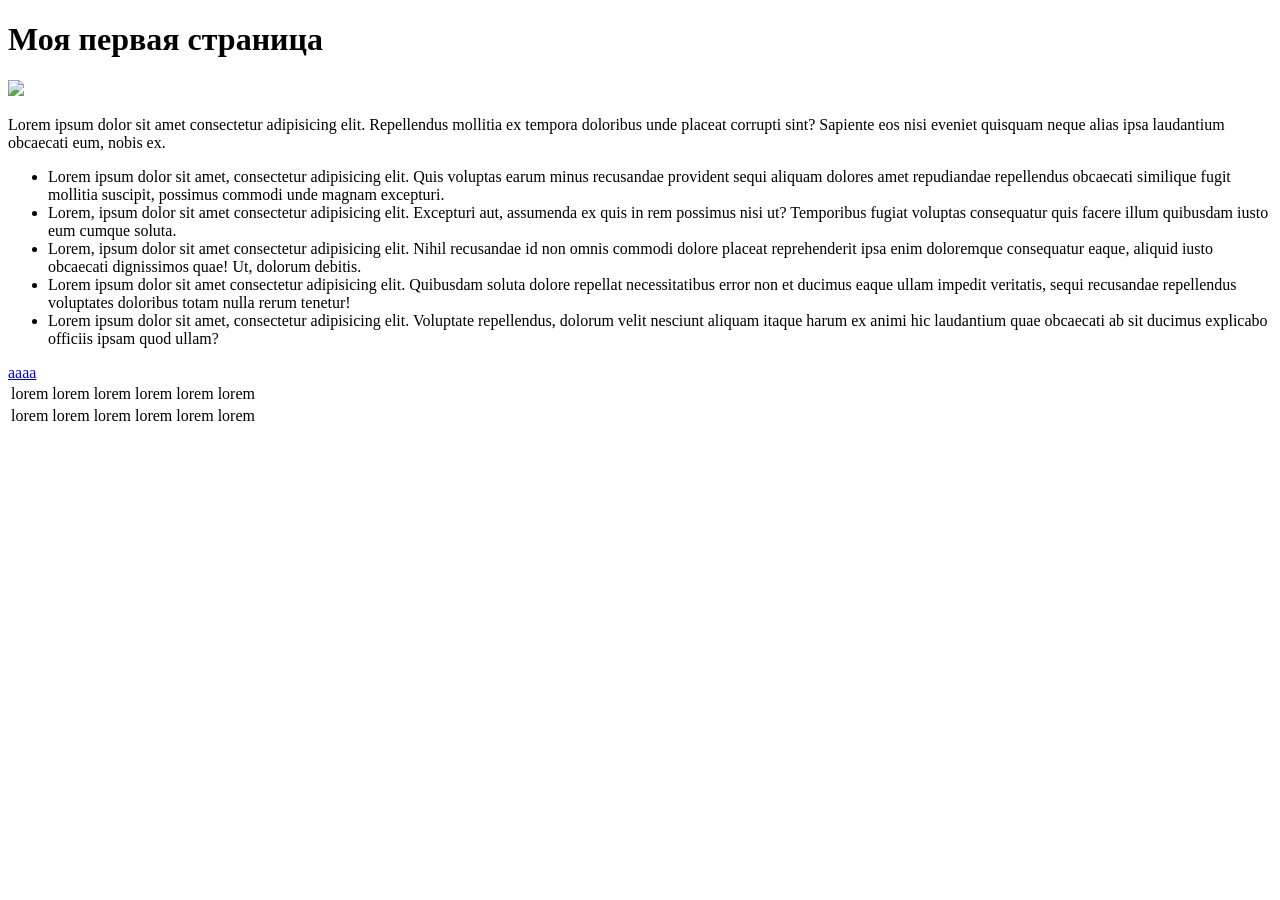
==== index.html @ f16d5b26 "a" ====
<!DOCTYPE html>
<html lang="en">
<head>
    <meta charset="UTF-8">
    <meta name="viewport" content="width=device-width, initial-scale=1.0">
    <title>мой первый сайт</title>
</head>
<body>
    <h1>Моя первая страница</h1>
    <div>
        <img src="C:\Users\Student\Downloads\73719750456028e7d61aa64da202cbd8.jpg">
        <p>Lorem ipsum dolor sit amet consectetur adipisicing elit. Repellendus mollitia ex tempora doloribus unde placeat corrupti sint? Sapiente eos nisi eveniet quisquam neque alias ipsa laudantium obcaecati eum, nobis ex.</p>
</div>
<ul>
    <li>Lorem ipsum dolor sit amet, consectetur adipisicing elit. Quis voluptas earum minus recusandae provident sequi aliquam dolores amet repudiandae repellendus obcaecati similique fugit mollitia suscipit, possimus commodi unde magnam excepturi.</li>
    <li>Lorem, ipsum dolor sit amet consectetur adipisicing elit. Excepturi aut, assumenda ex quis in rem possimus nisi ut? Temporibus fugiat voluptas consequatur quis facere illum quibusdam iusto eum cumque soluta.</li>
    <li>Lorem, ipsum dolor sit amet consectetur adipisicing elit. Nihil recusandae id non omnis commodi dolore placeat reprehenderit ipsa enim doloremque consequatur eaque, aliquid iusto obcaecati dignissimos quae! Ut, dolorum debitis.</li>
    <li>Lorem ipsum dolor sit amet consectetur adipisicing elit. Quibusdam soluta dolore repellat necessitatibus error non et ducimus eaque ullam impedit veritatis, sequi recusandae repellendus voluptates doloribus totam nulla rerum tenetur!</li>
    <li>Lorem ipsum dolor sit amet, consectetur adipisicing elit. Voluptate repellendus, dolorum velit nesciunt aliquam itaque harum ex animi hic laudantium quae obcaecati ab sit ducimus explicabo officiis ipsam quod ullam?</li>
</ul>
<a href="https://ufampk.ru/">аааа</a>
<table>
    <tr>
        <td>lorem</td>
        <td>lorem</td>
        <td>lorem</td>
        <td>lorem</td>
        <td>lorem</td>
        <td>lorem</td>
    </tr>
    <tr>
        <td>lorem</td>
        <td>lorem</td>
        <td>lorem</td>
        <td>lorem</td>
        <td>lorem</td>
        <td>lorem</td>
    </tr>
</table>
</body>
</html>
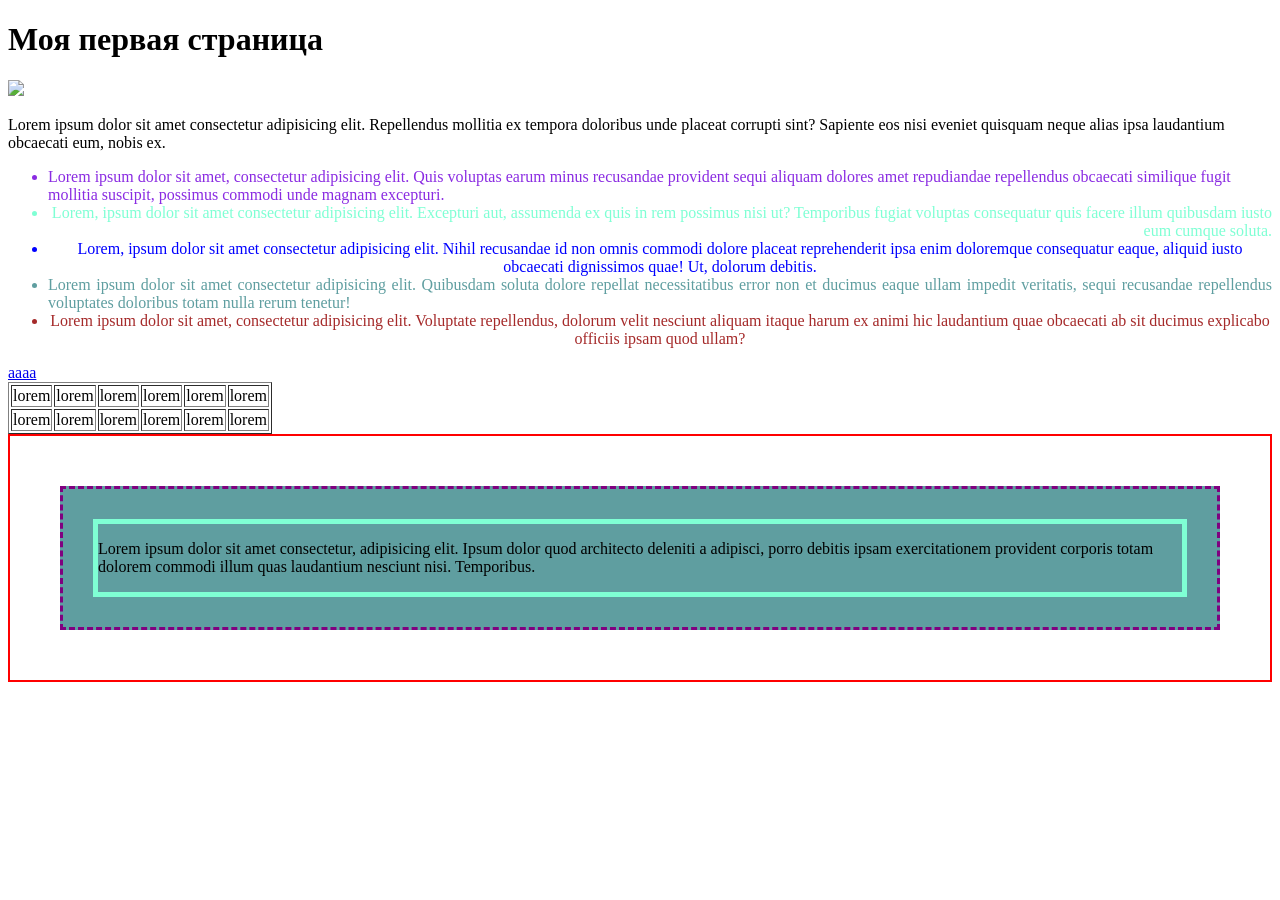
==== commit 1fdbf71c: "g" ====
--- a/index.html
+++ b/index.html
@@ -4,6 +4,7 @@
     <meta charset="UTF-8">
     <meta name="viewport" content="width=device-width, initial-scale=1.0">
     <title>мой первый сайт</title>
+    <link rel="stylesheet" href="style.css">
 </head>
 <body>
     <h1>Моя первая страница</h1>
@@ -12,14 +13,14 @@
         <p>Lorem ipsum dolor sit amet consectetur adipisicing elit. Repellendus mollitia ex tempora doloribus unde placeat corrupti sint? Sapiente eos nisi eveniet quisquam neque alias ipsa laudantium obcaecati eum, nobis ex.</p>
 </div>
 <ul>
-    <li>Lorem ipsum dolor sit amet, consectetur adipisicing elit. Quis voluptas earum minus recusandae provident sequi aliquam dolores amet repudiandae repellendus obcaecati similique fugit mollitia suscipit, possimus commodi unde magnam excepturi.</li>
-    <li>Lorem, ipsum dolor sit amet consectetur adipisicing elit. Excepturi aut, assumenda ex quis in rem possimus nisi ut? Temporibus fugiat voluptas consequatur quis facere illum quibusdam iusto eum cumque soluta.</li>
-    <li>Lorem, ipsum dolor sit amet consectetur adipisicing elit. Nihil recusandae id non omnis commodi dolore placeat reprehenderit ipsa enim doloremque consequatur eaque, aliquid iusto obcaecati dignissimos quae! Ut, dolorum debitis.</li>
-    <li>Lorem ipsum dolor sit amet consectetur adipisicing elit. Quibusdam soluta dolore repellat necessitatibus error non et ducimus eaque ullam impedit veritatis, sequi recusandae repellendus voluptates doloribus totam nulla rerum tenetur!</li>
-    <li>Lorem ipsum dolor sit amet, consectetur adipisicing elit. Voluptate repellendus, dolorum velit nesciunt aliquam itaque harum ex animi hic laudantium quae obcaecati ab sit ducimus explicabo officiis ipsam quod ullam?</li>
+    <li class="a">Lorem ipsum dolor sit amet, consectetur adipisicing elit. Quis voluptas earum minus recusandae provident sequi aliquam dolores amet repudiandae repellendus obcaecati similique fugit mollitia suscipit, possimus commodi unde magnam excepturi.</li>
+    <li class="b">Lorem, ipsum dolor sit amet consectetur adipisicing elit. Excepturi aut, assumenda ex quis in rem possimus nisi ut? Temporibus fugiat voluptas consequatur quis facere illum quibusdam iusto eum cumque soluta.</li>
+    <li class="c">Lorem, ipsum dolor sit amet consectetur adipisicing elit. Nihil recusandae id non omnis commodi dolore placeat reprehenderit ipsa enim doloremque consequatur eaque, aliquid iusto obcaecati dignissimos quae! Ut, dolorum debitis.</li>
+    <li class="d">Lorem ipsum dolor sit amet consectetur adipisicing elit. Quibusdam soluta dolore repellat necessitatibus error non et ducimus eaque ullam impedit veritatis, sequi recusandae repellendus voluptates doloribus totam nulla rerum tenetur!</li>
+    <li class="e">Lorem ipsum dolor sit amet, consectetur adipisicing elit. Voluptate repellendus, dolorum velit nesciunt aliquam itaque harum ex animi hic laudantium quae obcaecati ab sit ducimus explicabo officiis ipsam quod ullam?</li>
 </ul>
 <a href="https://ufampk.ru/">аааа</a>
-<table>
+<table border="1">
     <tr>
         <td>lorem</td>
         <td>lorem</td>
@@ -37,5 +38,12 @@
         <td>lorem</td>
     </tr>
 </table>
+<div id="p">
+    <div id="ch">
+        <div id="v">
+            <p>Lorem ipsum dolor sit amet consectetur, adipisicing elit. Ipsum dolor quod architecto deleniti a adipisci, porro debitis ipsam exercitationem provident corporis totam dolorem commodi illum quas laudantium nesciunt nisi. Temporibus.</p>
+        </div>
+    </div>
+</div>
 </body>
 </html>
--- a/style.css
+++ b/style.css
@@ -0,0 +1,37 @@
+.a {
+    text-align: left;
+    color: blueviolet;
+}
+.b {
+    text-align: right;
+    color: aquamarine;
+}
+.c {
+    text-align: center;
+    color: blue;
+}
+.d {
+    text-align: justify;
+    color: cadetblue;
+}
+.e {
+    text-align: center;
+    color: brown;
+}
+body {
+    background-image: url(https://mega-print23.ru/thumb/2/LXHhcM9pz42TOLBVO66Psg/r/d/2022-sivol-goda-kartinka.png);
+}
+#p {
+    border: 2px solid red;
+}
+
+#ch {
+    border: 3px dashed purple;
+    margin: 50px;
+    background-color: cadetblue;
+}
+
+#v {
+    border: 5px solid aquamarine;
+    margin: 30px;
+}
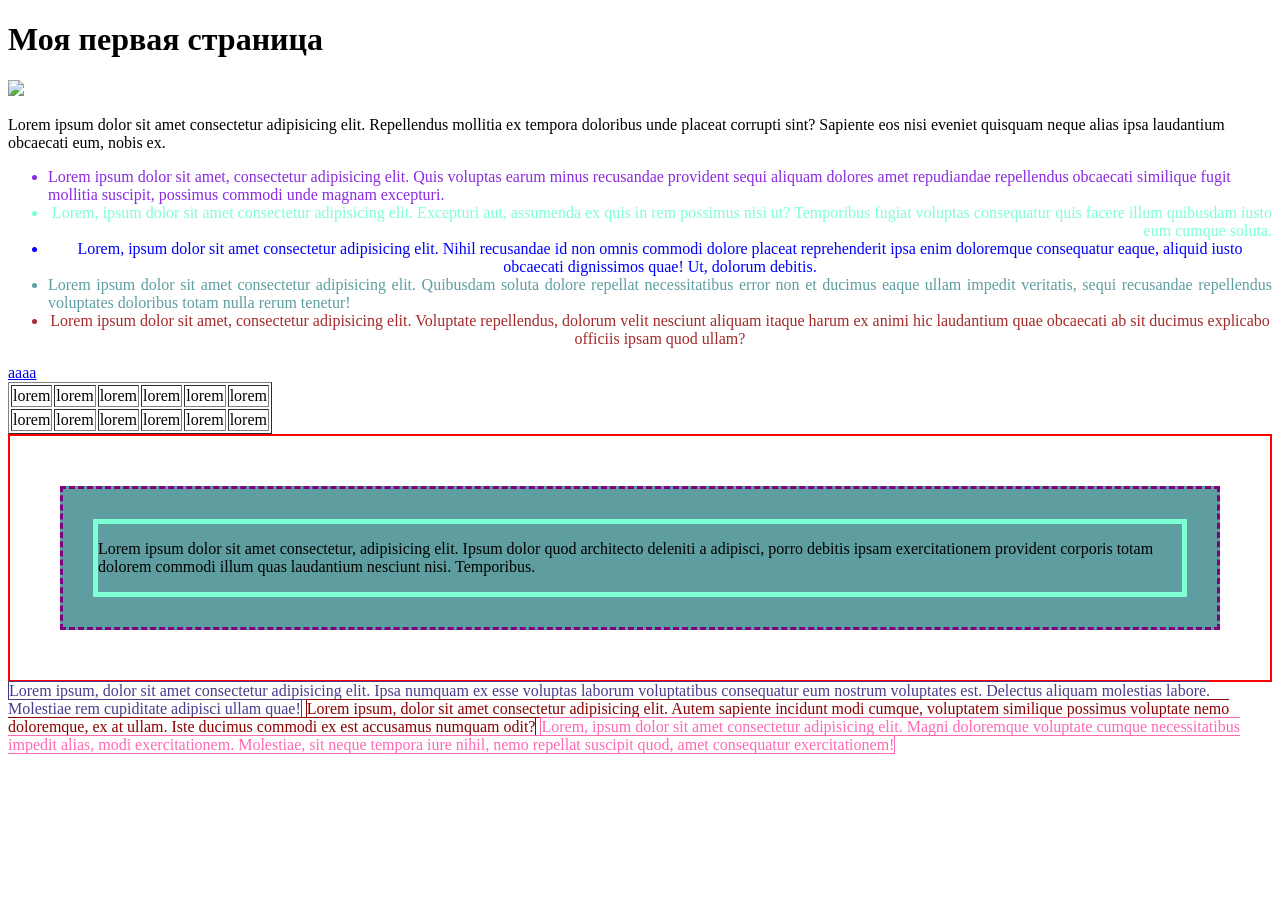
==== commit bf860eac: "m" ====
--- a/index.html
+++ b/index.html
@@ -45,5 +45,8 @@
         </div>
     </div>
 </div>
+<span class="r">Lorem ipsum, dolor sit amet consectetur adipisicing elit. Ipsa numquam ex esse voluptas laborum voluptatibus consequatur eum nostrum voluptates est. Delectus aliquam molestias labore. Molestiae rem cupiditate adipisci ullam quae!</span>
+<span class="t">Lorem ipsum, dolor sit amet consectetur adipisicing elit. Autem sapiente incidunt modi cumque, voluptatem similique possimus voluptate nemo doloremque, ex at ullam. Iste ducimus commodi ex est accusamus numquam odit?</span>
+<span class="j">Lorem, ipsum dolor sit amet consectetur adipisicing elit. Magni doloremque voluptate cumque necessitatibus impedit alias, modi exercitationem. Molestiae, sit neque tempora iure nihil, nemo repellat suscipit quod, amet consequatur exercitationem!</span>
 </body>
 </html>
--- a/style.css
+++ b/style.css
@@ -34,4 +34,19 @@
 #v {
     border: 5px solid aquamarine;
     margin: 30px;
+}
+
+.r {
+    color: darkslateblue;
+    border: 1px solid;
+}
+
+.t {
+    color: darkred;
+    border: 1px solid;
+}
+
+.j {
+    color: hotpink;
+    border: 1px solid;
 }
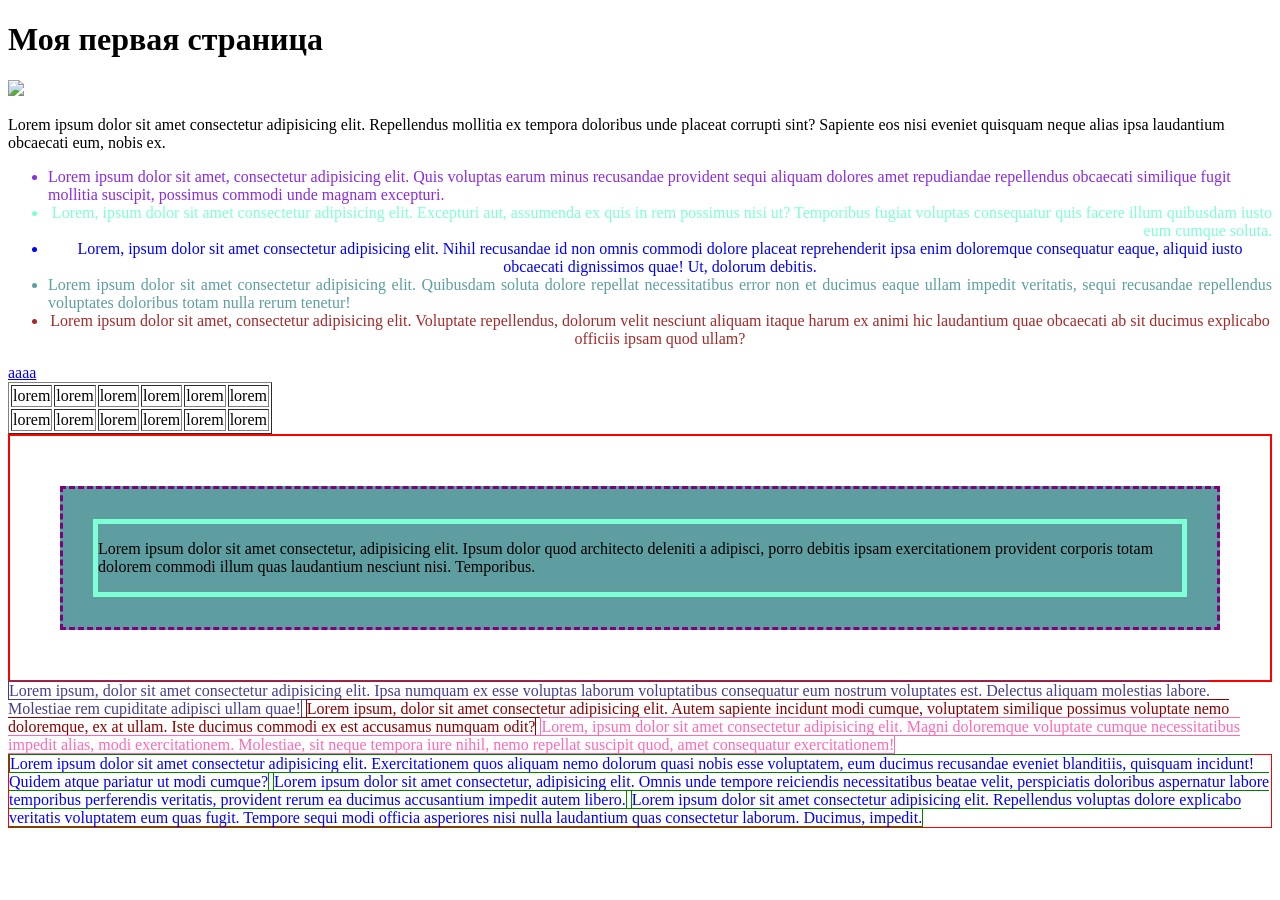
==== commit 83d519b1: "l" ====
--- a/index.html
+++ b/index.html
@@ -48,5 +48,10 @@
 <span class="r">Lorem ipsum, dolor sit amet consectetur adipisicing elit. Ipsa numquam ex esse voluptas laborum voluptatibus consequatur eum nostrum voluptates est. Delectus aliquam molestias labore. Molestiae rem cupiditate adipisci ullam quae!</span>
 <span class="t">Lorem ipsum, dolor sit amet consectetur adipisicing elit. Autem sapiente incidunt modi cumque, voluptatem similique possimus voluptate nemo doloremque, ex at ullam. Iste ducimus commodi ex est accusamus numquam odit?</span>
 <span class="j">Lorem, ipsum dolor sit amet consectetur adipisicing elit. Magni doloremque voluptate cumque necessitatibus impedit alias, modi exercitationem. Molestiae, sit neque tempora iure nihil, nemo repellat suscipit quod, amet consequatur exercitationem!</span>
+<div class="bl">
+    <div class="z"><p class="n">Lorem ipsum dolor sit amet consectetur adipisicing elit. Exercitationem quos aliquam nemo dolorum quasi nobis esse voluptatem, eum ducimus recusandae eveniet blanditiis, quisquam incidunt! Quidem atque pariatur ut modi cumque?</p></div>
+    <div class="z"><p class="n">Lorem ipsum dolor sit amet consectetur, adipisicing elit. Omnis unde tempore reiciendis necessitatibus beatae velit, perspiciatis doloribus aspernatur labore temporibus perferendis veritatis, provident rerum ea ducimus accusantium impedit autem libero.</p></div>
+    <div class="z"><p class="n">Lorem ipsum dolor sit amet consectetur adipisicing elit. Repellendus voluptas dolore explicabo veritatis voluptatem eum quas fugit. Tempore sequi modi officia asperiores nisi nulla laudantium quas consectetur laborum. Ducimus, impedit.</p></div>
+</div>
 </body>
 </html>
--- a/style.css
+++ b/style.css
@@ -49,4 +49,19 @@
 .j {
     color: hotpink;
     border: 1px solid;
+}
+
+.bl {
+    display: block;
+    border: 1px solid red;
+}
+
+.z {
+    display: inline;
+    border: 1px solid green;
+}
+
+.n {
+    display: inline;
+    color: blue;
 }
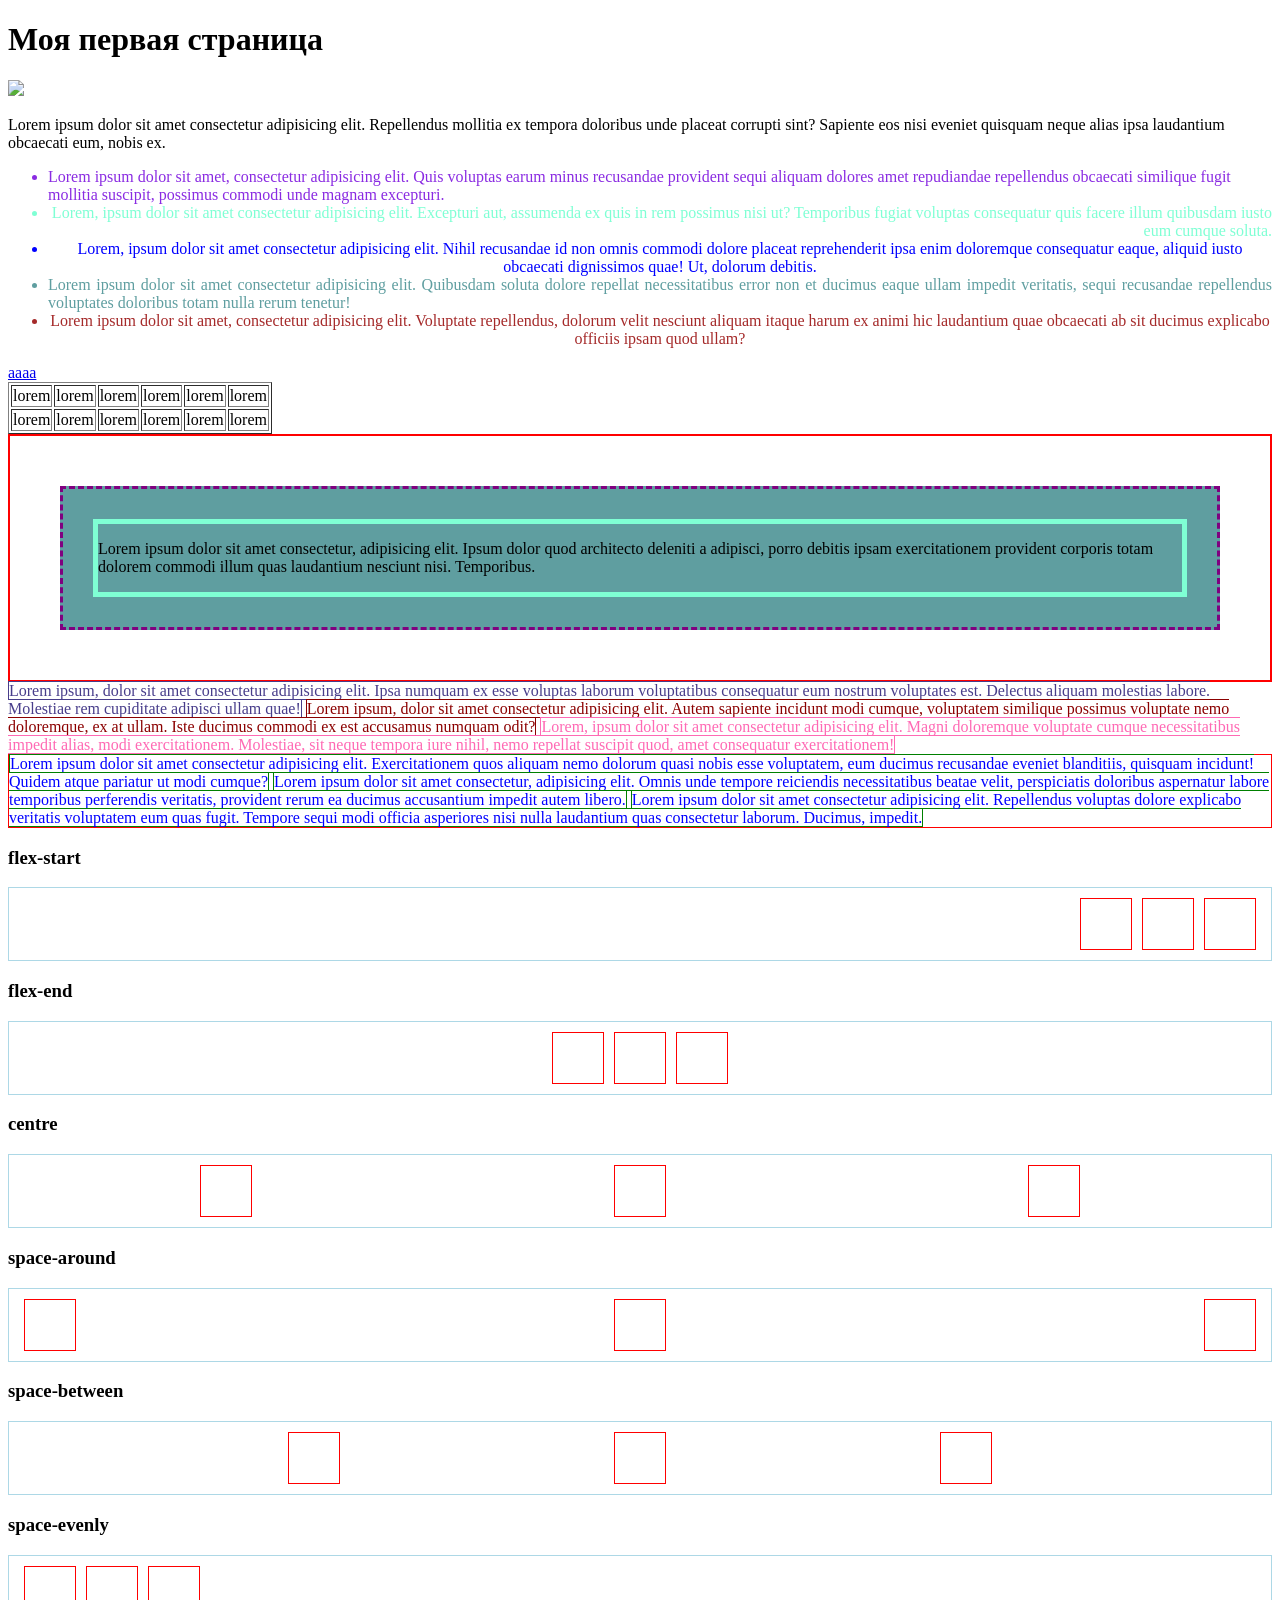
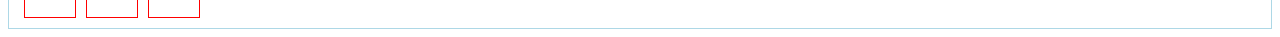
==== commit 0ab3dd01: "r" ====
--- a/index.html
+++ b/index.html
@@ -53,5 +53,41 @@
     <div class="z"><p class="n">Lorem ipsum dolor sit amet consectetur, adipisicing elit. Omnis unde tempore reiciendis necessitatibus beatae velit, perspiciatis doloribus aspernatur labore temporibus perferendis veritatis, provident rerum ea ducimus accusantium impedit autem libero.</p></div>
     <div class="z"><p class="n">Lorem ipsum dolor sit amet consectetur adipisicing elit. Repellendus voluptas dolore explicabo veritatis voluptatem eum quas fugit. Tempore sequi modi officia asperiores nisi nulla laudantium quas consectetur laborum. Ducimus, impedit.</p></div>
 </div>
+<h3>flex-start</h3>
+<div class="d1">
+    <div class="k"></div>
+    <div class="k"></div>
+    <div class="k"></div>
+</div>
+<h3>flex-end</h3>
+<div class="d2">
+    <div class="k"></div>
+    <div class="k"></div>
+    <div class="k"></div>
+</div>
+<h3>centre</h3>
+<div class="d3">
+    <div class="k"></div>
+    <div class="k"></div>
+    <div class="k"></div>
+</div>
+<h3>space-around</h3>
+<div class="d4">
+    <div class="k"></div>
+    <div class="k"></div>
+    <div class="k"></div>
+</div>
+<h3>space-between</h3>
+<div class="d5">
+    <div class="k"></div>
+    <div class="k"></div>
+    <div class="k"></div>
+</div>
+<h3>space-evenly</h3>
+<div class="d6">
+    <div class="k"></div>
+    <div class="k"></div>
+    <div class="k"></div>
+</div>
 </body>
 </html>
--- a/style.css
+++ b/style.css
@@ -64,4 +64,49 @@
 .n {
     display: inline;
     color: blue;
-}+}
+
+.k {
+    width: 50px;
+    height: 50px;
+    border: 1px solid red;
+    margin-left: 5px;
+    margin-right: 5px;
+}
+
+.d1 {
+    display: flex;
+    justify-content: flex-end;
+    border: 1px solid lightblue;
+    padding: 10px;
+}
+.d2 {
+    display: flex;
+    justify-content: center;
+    border: 1px solid lightblue;
+    padding: 10px;
+}
+.d3 {
+    display: flex;
+    justify-content: space-around;
+    border: 1px solid lightblue;
+    padding: 10px;
+}
+.d4 {
+    display: flex;
+    justify-content: space-between;
+    border: 1px solid lightblue;
+    padding: 10px;
+}
+.d5 {
+    display: flex;
+    justify-content: space-evenly;
+    border: 1px solid lightblue;
+    padding: 10px;
+}
+.d6 {
+    display: flex;
+    justify-content: flex-start;
+    border: 1px solid lightblue;
+    padding: 10px;
+}
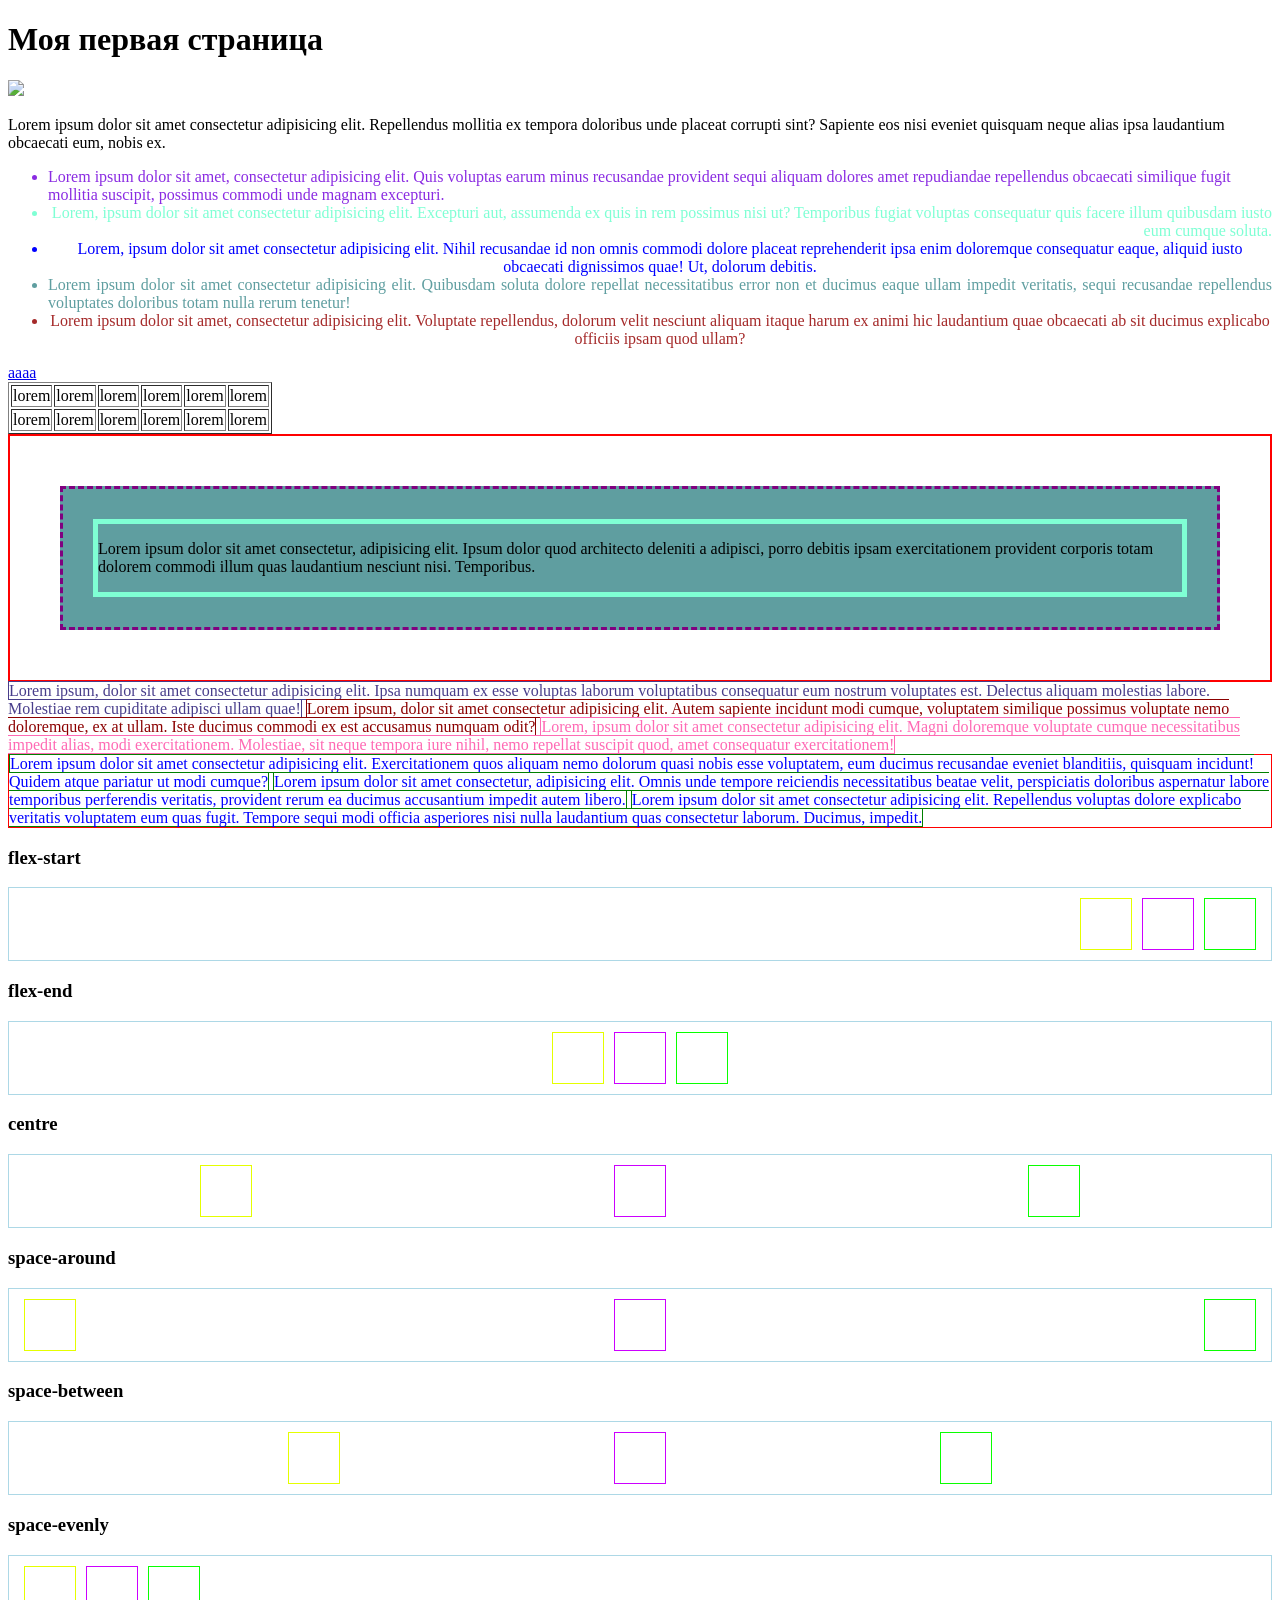
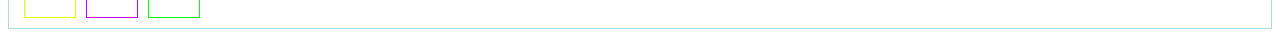
==== commit 37ecd5e9: "t" ====
--- a/index.html
+++ b/index.html
@@ -55,39 +55,43 @@
 </div>
 <h3>flex-start</h3>
 <div class="d1">
-    <div class="k"></div>
-    <div class="k"></div>
-    <div class="k"></div>
+    <div class="k1"></div>
+    <div class="k2"></div>
+    <div class="k3"></div>
 </div>
 <h3>flex-end</h3>
 <div class="d2">
-    <div class="k"></div>
-    <div class="k"></div>
-    <div class="k"></div>
+    <div class="k1"></div>
+    <div class="k2"></div>
+    <div class="k3"></div>
 </div>
 <h3>centre</h3>
 <div class="d3">
-    <div class="k"></div>
-    <div class="k"></div>
-    <div class="k"></div>
+    <div class="k1"></div>
+    <div class="k2"></div>
+    <div class="k3"></div>
 </div>
 <h3>space-around</h3>
 <div class="d4">
-    <div class="k"></div>
-    <div class="k"></div>
-    <div class="k"></div>
+    <div class="k1"></div>
+    <div class="k2"></div>
+    <div class="k3"></div>
 </div>
 <h3>space-between</h3>
 <div class="d5">
-    <div class="k"></div>
-    <div class="k"></div>
-    <div class="k"></div>
+    <div class="k1"></div>
+    <div class="k2"></div>
+    <div class="k3"></div>
 </div>
 <h3>space-evenly</h3>
 <div class="d6">
-    <div class="k"></div>
-    <div class="k"></div>
-    <div class="k"></div>
+    <div class="k1"></div>
+    <div class="k2"></div>
+    <div class="k3"></div>
+</div>
+
+<div class="flex">
+
 </div>
 </body>
 </html>
--- a/style.css
+++ b/style.css
@@ -66,14 +66,27 @@
     color: blue;
 }
 
-.k {
+.k1 {
     width: 50px;
     height: 50px;
-    border: 1px solid red;
+    border: 1px solid rgb(229, 255, 0);
     margin-left: 5px;
     margin-right: 5px;
 }
-
+.k2 {
+    width: 50px;
+    height: 50px;
+    border: 1px solid rgb(204, 0, 255);
+    margin-left: 5px;
+    margin-right: 5px;
+}
+.k3 {
+    width: 50px;
+    height: 50px;
+    border: 1px solid rgb(9, 255, 0);
+    margin-left: 5px;
+    margin-right: 5px;
+}
 .d1 {
     display: flex;
     justify-content: flex-end;
